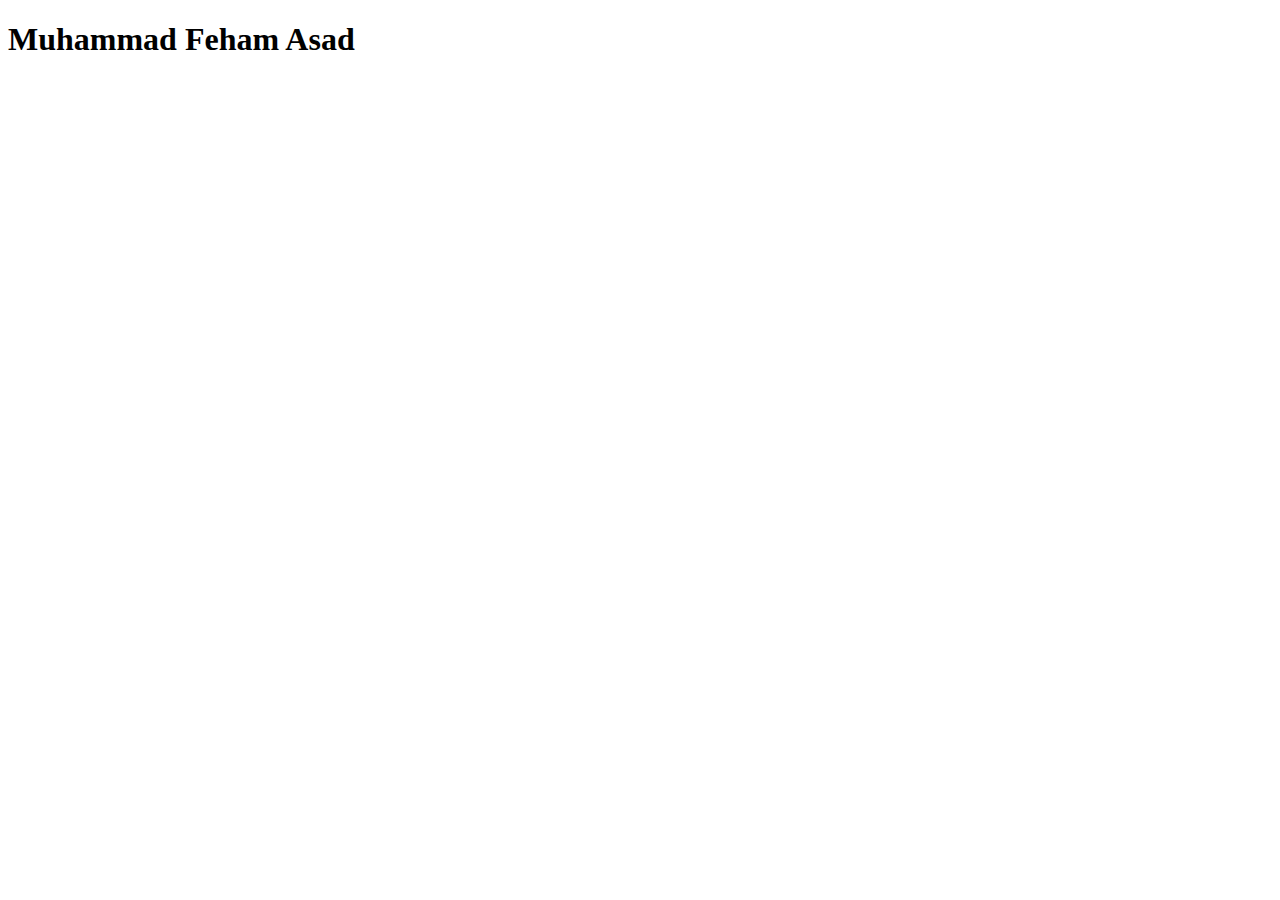
==== index.html @ a06f18fc "Update index.html" ====
<!DOCTYPE html>
<html lang="en">
<head>
    <meta charset="UTF-8">
    <meta http-equiv="X-UA-Compatible" content="IE=edge">
    <meta name="viewport" content="width=device-width, initial-scale=1.0">
    <title>Document</title>
</head>
<body>
   <div class="main">
       <h1>Muhammad Feham Asad</h1>
   </div> 
</body>
</html>
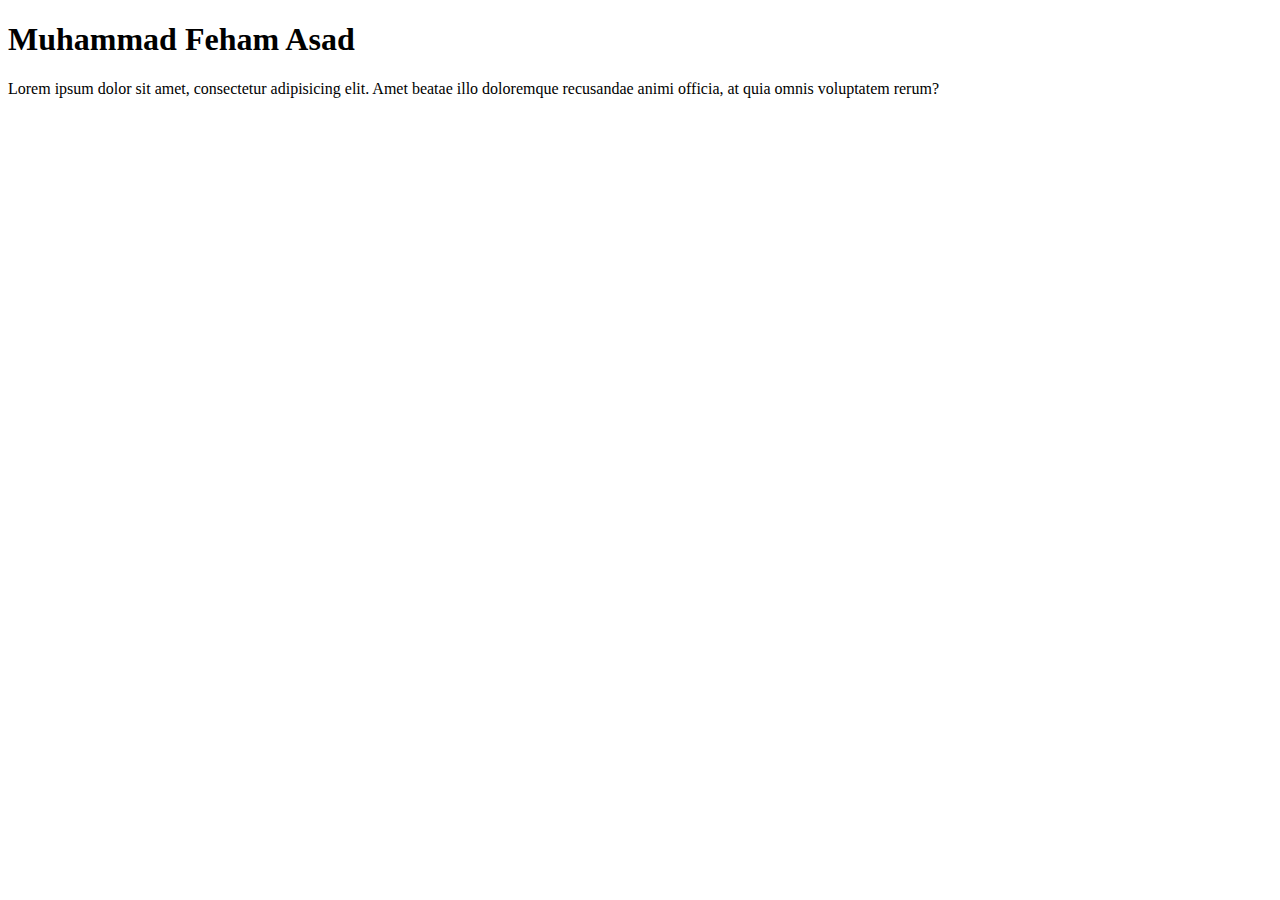
==== commit 7d321ee9: "Update index.html" ====
--- a/index.html
+++ b/index.html
@@ -9,6 +9,7 @@
 <body>
    <div class="main">
        <h1>Muhammad Feham Asad</h1>
+       <p>Lorem ipsum dolor sit amet, consectetur adipisicing elit. Amet beatae illo doloremque recusandae animi officia, at quia omnis voluptatem rerum?</p>
    </div> 
 </body>
 </html>